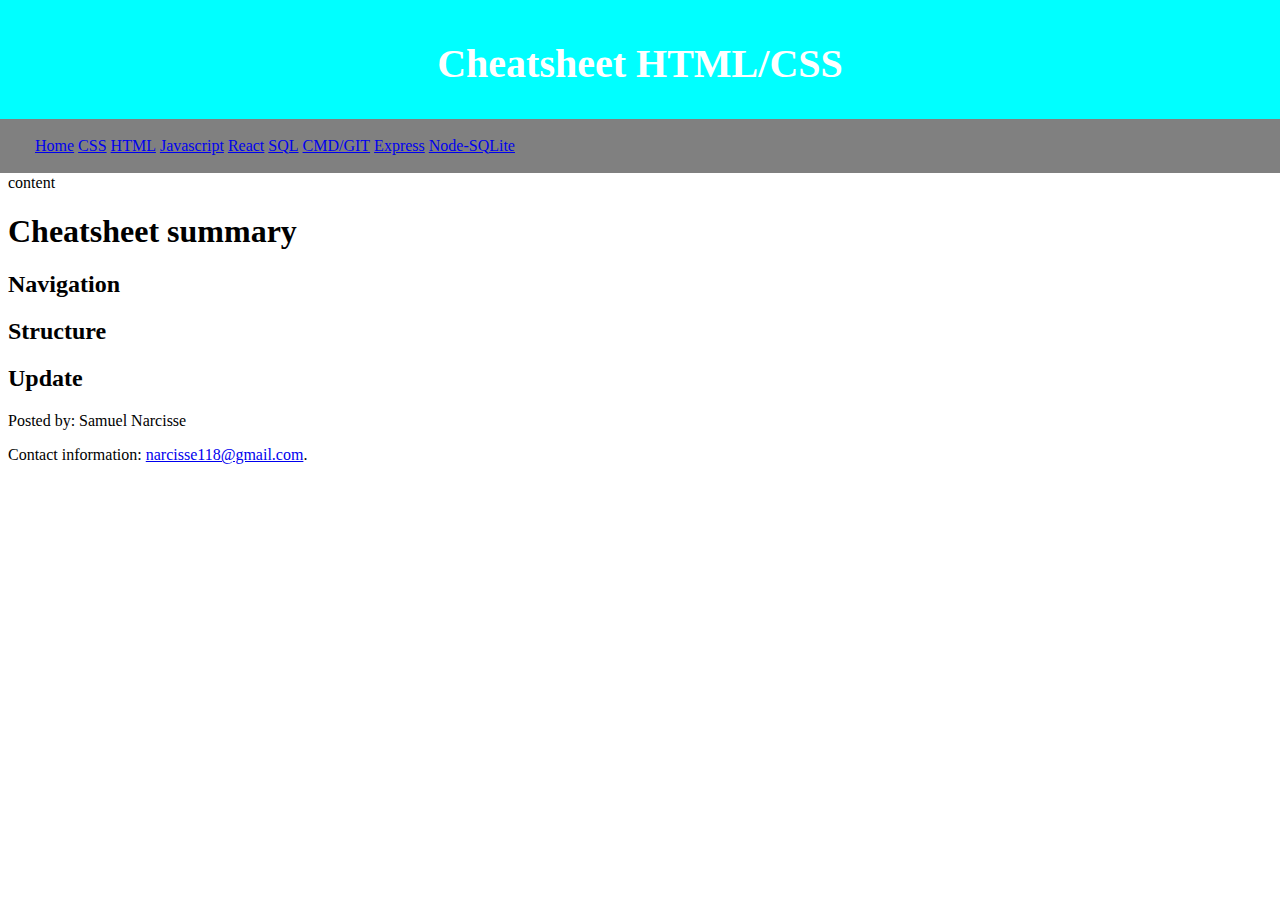
==== index.html @ dbcdf8f3 "added index and content" ====
<!DOCTYPE html>
<html>
  <head>
    <meta charset="utf-8">
    <title>Cheatsheet</title>
    <link rel="stylesheet" type="text/css" href="styles.css" />
    <link href="https://fonts.googleapis.com/css?family=Poppins&display=swap" rel="stylesheet"> 
  </head>
  <body>
    <header>
    <h1>Cheatsheet HTML/CSS</h1>
    </header>
    <nav>
      <ul>
        <li><a href="#">Home</a></li>
        <li><a href="#">CSS</a></li>
        <li><a href="#">HTML</a></li>
        <li><a href="#">Javascript</a></li>
        <li><a href="#">React</a></li>
        <li><a href="#">SQL</a></li>
        <li><a href="#">CMD/GIT</a></li>
        <li><a href="#">Express</a></li>
        <li><a href="#">Node-SQLite</a></li>
      </ul>
    </nav>
    <main>
      <div class="index">
        <p>content</p>

      </div>
      <div class="content">
        <h1>Cheatsheet summary</h1>
        <article>
          <h2>Navigation</h2>
        </article>
        <article>
          <h2>Structure</h2>
        </article>
        <article>
          <h2>Update</h2>
        </article>
      </div>

    </main>
    <footer>
      <p>Posted by: Samuel Narcisse</p>
      <p>Contact information: <a href="mailto:narcisse118@gmail.com">
      narcisse118@gmail.com</a>.</p>

    </footer>
  </body>
</html>
---- styles.css ----
header {
  background-image: url(https://coverfiles.alphacoders.com/373/37362.jpg);
  background-color: aqua;
  color: white;
  text-align: center;
  font-size: 20px;
  font-family: Georgia, 'Times New Roman', Times, serif;
  margin: -15px;
  padding: 20px;
}

nav ul li {
  display: inline;
}

nav  {
  background-color: gray;
  margin: -15px;
  padding: 2px;
}
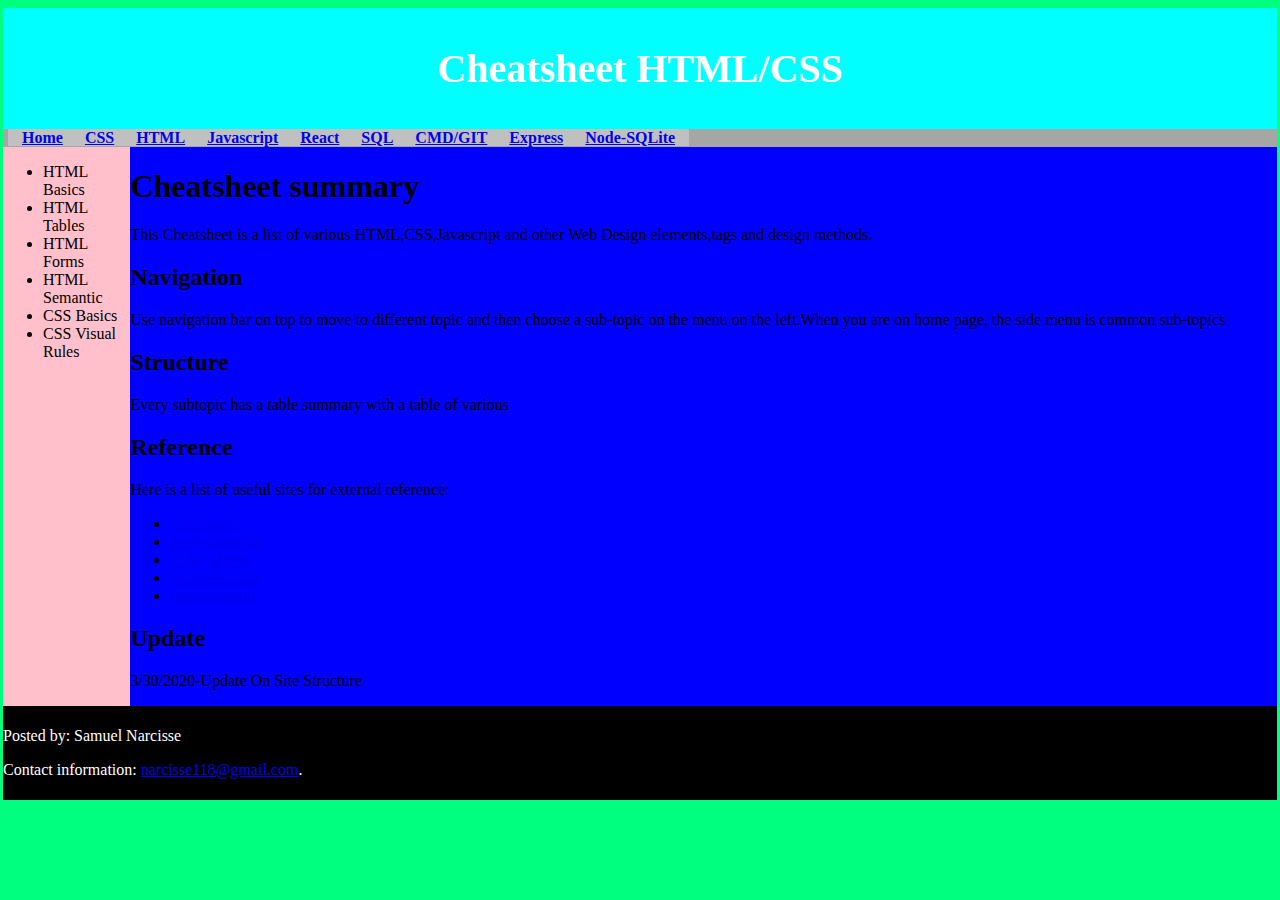
==== commit cd32b582: "Added content, nav struct, reference, update, menu" ====
--- a/index.html
+++ b/index.html
@@ -25,19 +25,41 @@
     </nav>
     <main>
       <div class="index">
-        <p>content</p>
+        <ul>
+          <li>HTML Basics</li>
+          <li>HTML Tables</li>
+          <li>HTML Forms</li>
+          <li>HTML Semantic</li>
+          <li>CSS Basics</li>
+          <li>CSS Visual Rules</li>
+        </ul>
 
       </div>
       <div class="content">
         <h1>Cheatsheet summary</h1>
+        <p>This Cheatsheet is a list of various HTML,CSS,Javascript and other Web Design elements,tags and design methods.</p>
         <article>
           <h2>Navigation</h2>
+          <p>Use navigation bar on top to move to different topic and then choose a sub-topic on the menu on the left.When you are on home page, the side menu is common sub-topics</p>
         </article>
         <article>
           <h2>Structure</h2>
+          <p>Every subtopic has a table summary with a table of various </p>
+        </article>
+        <article>
+          <h2>Reference</h2>
+          <p>Here is a list of useful sites for external reference: </p>
+          <ul>
+            <li><a href="https://www.w3schools.com/default.asp" target="_blank">w3schools</a></li>
+            <li><a href="https://www.geeksforgeeks.org/" target="_blank">geeksforgeeks</a></li>
+            <li><a href="https://www.codecademy.com/learn" target="_blank">codecademy</a></li>
+            <li><a href="https://www.freecodecamp.org/learn" target="_blank">freecodecamp</a></li>
+            <li><a href="https://www.tutorialspoint.com/" target="_blank">tutorialspoint</a></li>
+          </ul>
         </article>
         <article>
           <h2>Update</h2>
+          <p>3/30/2020-Update On Site Structure</p>
         </article>
       </div>
 
--- a/styles.css
+++ b/styles.css
@@ -1,3 +1,7 @@
+body {
+  background-color: springgreen;
+}
+
 header {
   background-image: url(https://coverfiles.alphacoders.com/373/37362.jpg);
   background-color: aqua;
@@ -5,17 +9,57 @@
   text-align: center;
   font-size: 20px;
   font-family: Georgia, 'Times New Roman', Times, serif;
-  margin: -15px;
-  padding: 20px;
+  margin: 0px -5px;
+  padding: 10px 0px;
+}
+
+nav  {
+  background-color:  hsl(0, 0%, 65%);
+  margin: 0px -5px;
+  padding: 5px 0px;
+}
+
+nav ul {
+  margin: -5px 0px;
+  padding: 0px 10px;
+  /*background-color: red;*/
 }
 
 nav ul li {
   display: inline;
+  padding: 0px 14px;
+  margin: 5px -5px;
+  background-color: silver;
+  font-family: Georgia, 'Times New Roman', Times, serif;
+  font-weight: bold;
 }
 
-nav  {
-  background-color: gray;
-  margin: -15px;
-  padding: 2px;
+nav ul li:hover {
+  background-color: hsl(0, 0%, 35%);
 }
 
+main {
+  display: flex;
+  margin: 0px -5px;
+  padding: 0px 0px;
+}
+
+.index {
+  width: 10%;
+  background-color: pink;
+}
+
+.content {
+  width: 90%;
+  background-color: blue;
+}
+
+
+footer {
+  background-color: black;
+  color: white;
+  font-family: Georgia, 'Times New Roman', Times, serif;
+  margin: 0px -5px;
+  padding: 5px 0px;
+}
+
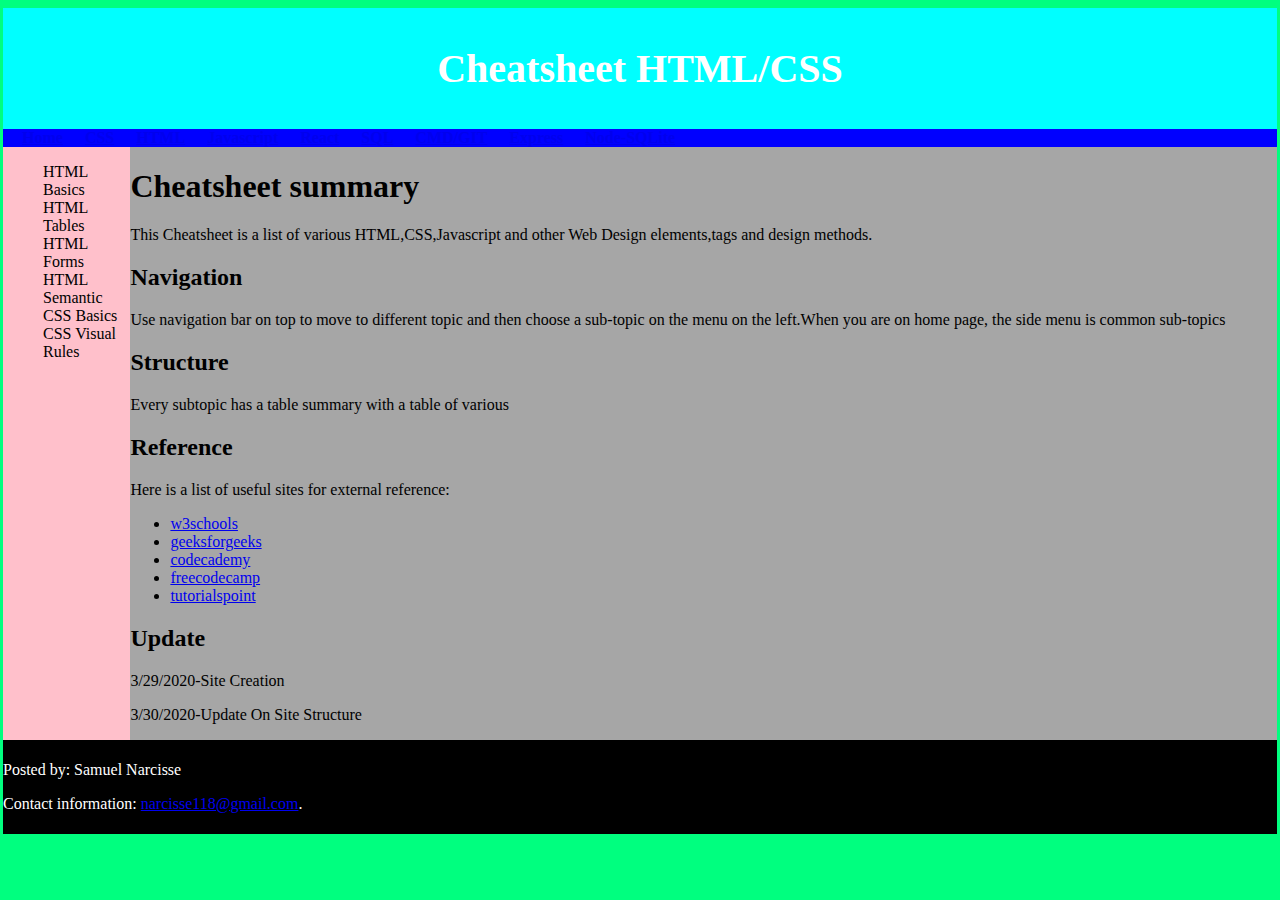
==== commit 0036dc8d: "added site creation date" ====
--- a/index.html
+++ b/index.html
@@ -59,6 +59,7 @@
         </article>
         <article>
           <h2>Update</h2>
+          <p>3/29/2020-Site Creation</p>
           <p>3/30/2020-Update On Site Structure</p>
         </article>
       </div>
--- a/styles.css
+++ b/styles.css
@@ -14,7 +14,7 @@
 }
 
 nav  {
-  background-color:  hsl(0, 0%, 65%);
+  background-color:  hsl(240, 100%, 50%);
   margin: 0px -5px;
   padding: 5px 0px;
 }
@@ -29,7 +29,7 @@
   display: inline;
   padding: 0px 14px;
   margin: 5px -5px;
-  background-color: silver;
+  background-color:  hsl(240, 100%, 50%);
   font-family: Georgia, 'Times New Roman', Times, serif;
   font-weight: bold;
 }
@@ -49,9 +49,13 @@
   background-color: pink;
 }
 
+.index li {
+  list-style-type: none;
+}
+
 .content {
   width: 90%;
-  background-color: blue;
+  background-color: hsl(0,0%,65%);
 }
 
 
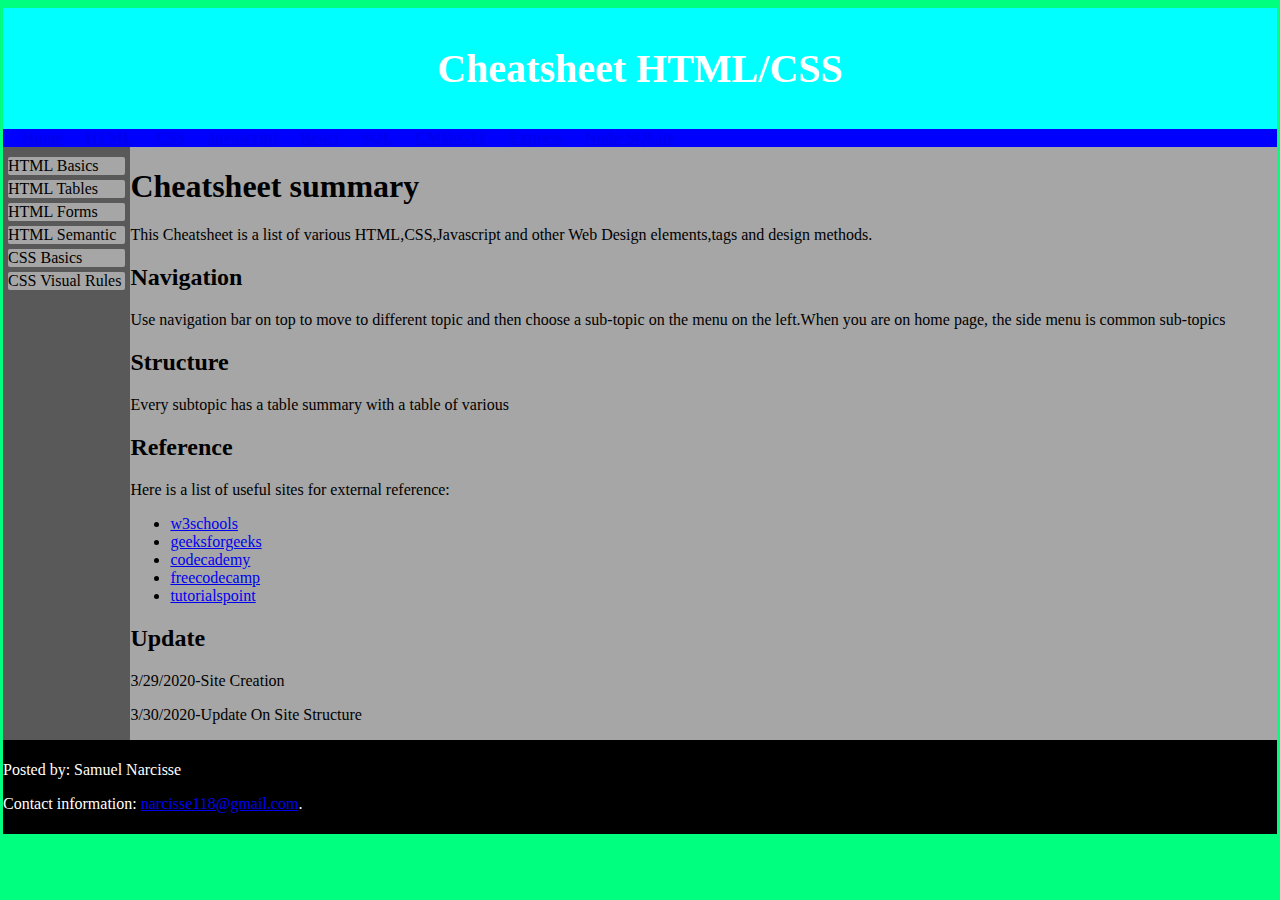
==== commit b7e8d89b: "switch html and css in nav bar" ====
--- a/index.html
+++ b/index.html
@@ -13,8 +13,8 @@
     <nav>
       <ul>
         <li><a href="#">Home</a></li>
+        <li><a href="#">HTML</a></li>
         <li><a href="#">CSS</a></li>
-        <li><a href="#">HTML</a></li>
         <li><a href="#">Javascript</a></li>
         <li><a href="#">React</a></li>
         <li><a href="#">SQL</a></li>
--- a/styles.css
+++ b/styles.css
@@ -46,11 +46,19 @@
 
 .index {
   width: 10%;
-  background-color: pink;
+  background-color: hsl(0, 0%, 35%);
+}
+
+.index ul {
+  margin: 0px 0px;
+  padding:5px 5px;
 }
 
 .index li {
+  margin: 5px 0px;
   list-style-type: none;
+  background-color: hsl(0, 0%, 65%);
+  border-radius: 2px;
 }
 
 .content {
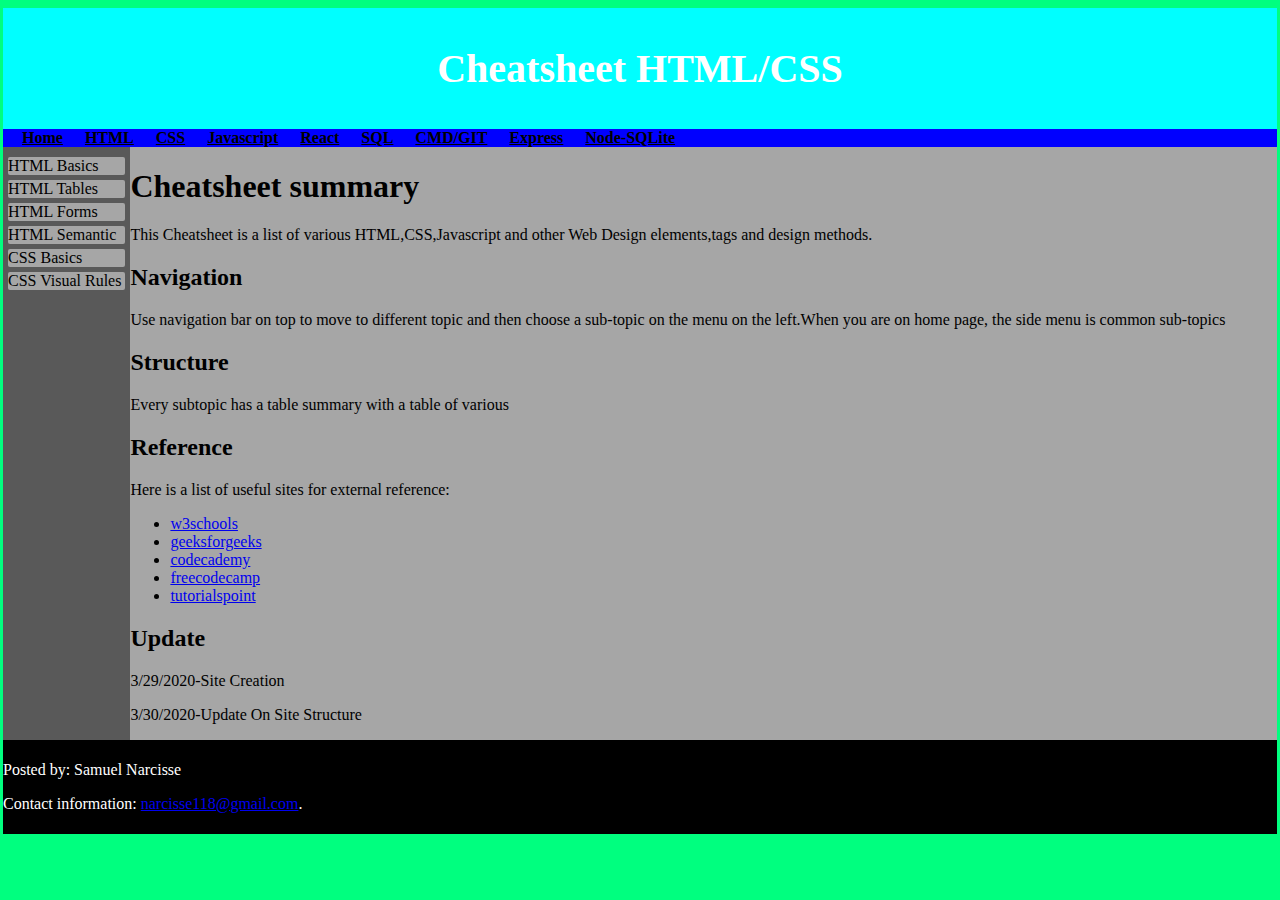
==== commit 084da12f: "added ref to external pages" ====
--- a/index.html
+++ b/index.html
@@ -12,9 +12,9 @@
     </header>
     <nav>
       <ul>
-        <li><a href="#">Home</a></li>
-        <li><a href="#">HTML</a></li>
-        <li><a href="#">CSS</a></li>
+        <li><a href="./index.html">Home</a></li>
+        <li><a href="./html-home.html">HTML</a></li>
+        <li><a href="./css-home.html">CSS</a></li>
         <li><a href="#">Javascript</a></li>
         <li><a href="#">React</a></li>
         <li><a href="#">SQL</a></li>
--- a/styles.css
+++ b/styles.css
@@ -15,6 +15,7 @@
 
 nav  {
   background-color:  hsl(240, 100%, 50%);
+  color: black;
   margin: 0px -5px;
   padding: 5px 0px;
 }
@@ -22,6 +23,8 @@
 nav ul {
   margin: -5px 0px;
   padding: 0px 10px;
+  background-color:  hsl(240, 100%, 50%);
+  color: black;
   /*background-color: red;*/
 }
 
@@ -30,8 +33,13 @@
   padding: 0px 14px;
   margin: 5px -5px;
   background-color:  hsl(240, 100%, 50%);
+  color: black;
   font-family: Georgia, 'Times New Roman', Times, serif;
   font-weight: bold;
+}
+
+nav ul li a{
+  color: black;
 }
 
 nav ul li:hover {
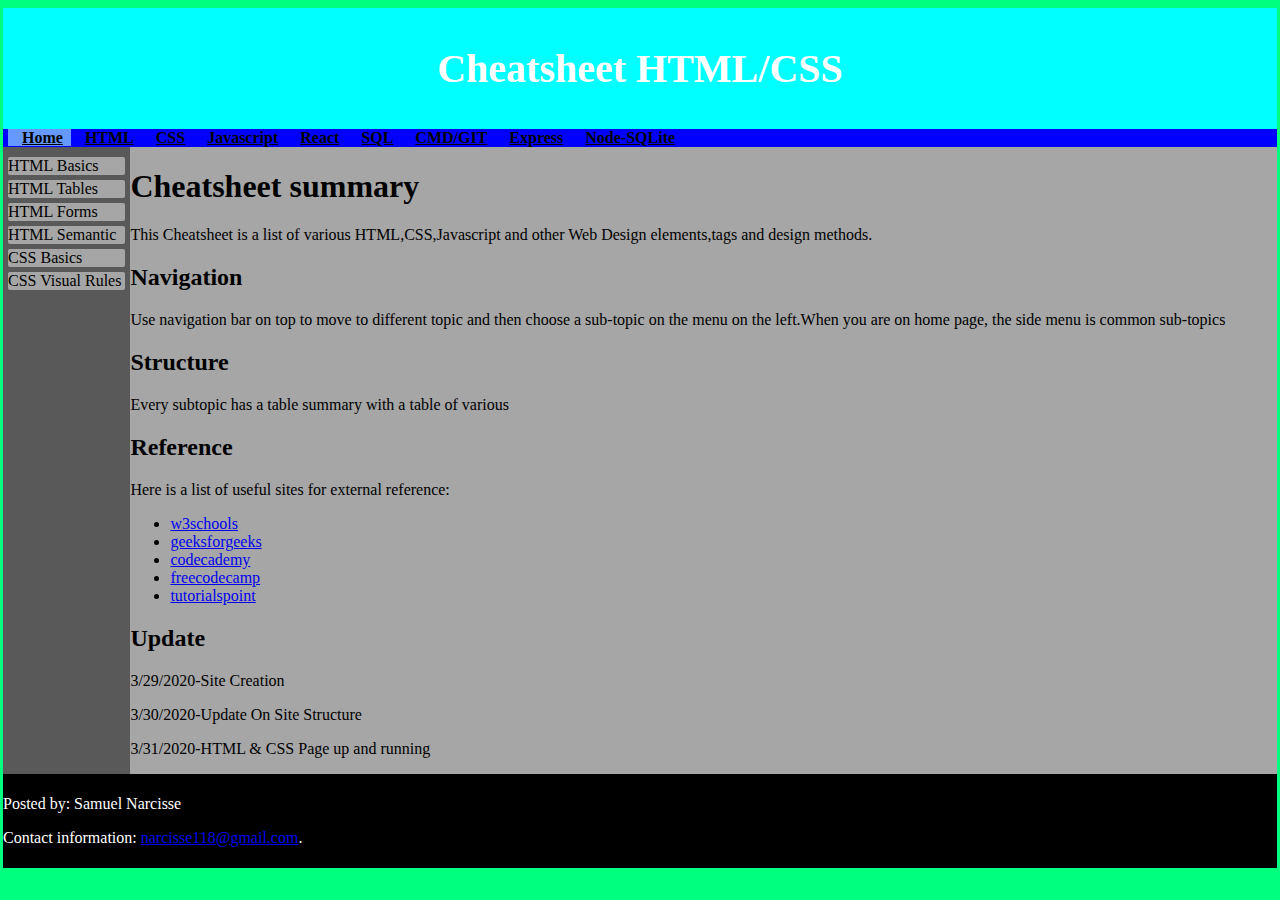
==== commit eef78727: "moded update section" ====
--- a/index.html
+++ b/index.html
@@ -12,7 +12,7 @@
     </header>
     <nav>
       <ul>
-        <li><a href="./index.html">Home</a></li>
+        <li class="curr-tab"><a href="./index.html">Home</a></li>
         <li><a href="./html-home.html">HTML</a></li>
         <li><a href="./css-home.html">CSS</a></li>
         <li><a href="#">Javascript</a></li>
@@ -61,6 +61,7 @@
           <h2>Update</h2>
           <p>3/29/2020-Site Creation</p>
           <p>3/30/2020-Update On Site Structure</p>
+          <p>3/31/2020-HTML & CSS Page up and running</p>
         </article>
       </div>
 
--- a/styles.css
+++ b/styles.css
@@ -83,3 +83,38 @@
   padding: 5px 0px;
 }
 
+.curr-tab {
+  background-color:  hsl(220, 100%, 70%);
+}
+.index .curr-tab {
+  background-color:  hsl(220, 100%, 70%);
+}
+
+th {
+  text-transform: uppercase;
+}
+
+ td,  th {
+  border: 1px solid #ddd;
+  padding: 8px;
+}
+
+tr:nth-child(even){background-color: #f2f2f2;}
+
+tr:hover {background-color: #ddd;}
+
+th {
+  padding-top: 12px;
+  padding-bottom: 12px;
+  text-align: left;
+  background-color: rgb(70, 83, 204);
+  color: white;
+}
+
+.table-container {
+  overflow-x:auto;
+}
+
+.col-code {
+  font-family: monospace;
+}